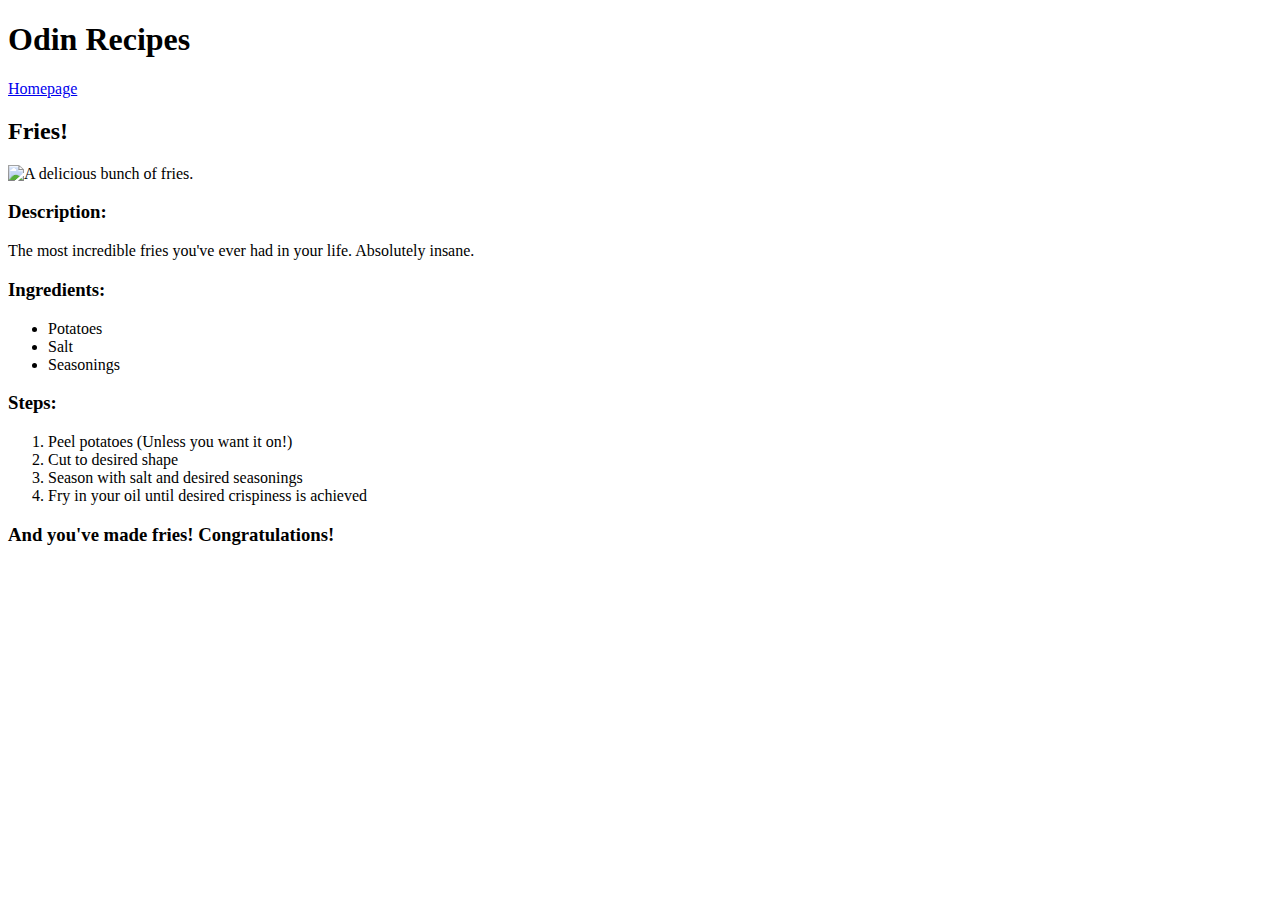
==== recipes/fries.html @ e2302677 "Add fries page and filled body" ====
<!DOCTYPE html>
<html lang="en">
<head>
    <meta charset="UTF-8">
    <meta name="viewport" content="width=device-width, initial-scale=1.0">
    <title>Fries</title>
</head>
<body>
    <h1>Odin Recipes</h1>
    <a href="../index.html">Homepage</a>
    <h2>Fries!</h2>
    <img src="https://www.allrecipes.com/thmb/L7KUAExCUOvWQ6OUBztJshv518o=/0x512/filters:no_upscale():max_bytes(150000):strip_icc():format(webp)/50223-homemade-crispy-seasoned-french-fries-DDMFS-4x3-4e3f07ae55c9474abc0e4ce601c33eda.jpg" alt="A delicious bunch of fries.">
    <h3>Description:</h3>
    <p>The most incredible fries you've ever had in your life. Absolutely insane.</p>
    <h3>Ingredients:</h3>
    <ul>
        <li>Potatoes</li>
        <li>Salt</li>
        <li>Seasonings</li>
    </ul>
    <h3>Steps:</h3>
    <ol>
        <li>Peel potatoes &#40;Unless you want it on!&#41;</li>
        <li>Cut to desired shape</li>
        <li>Season with salt and desired seasonings</li>
        <li>Fry in your oil until desired crispiness is achieved</li>
    </ol>
    <h3>And you've made fries! Congratulations!</h3>
</body>
</html>
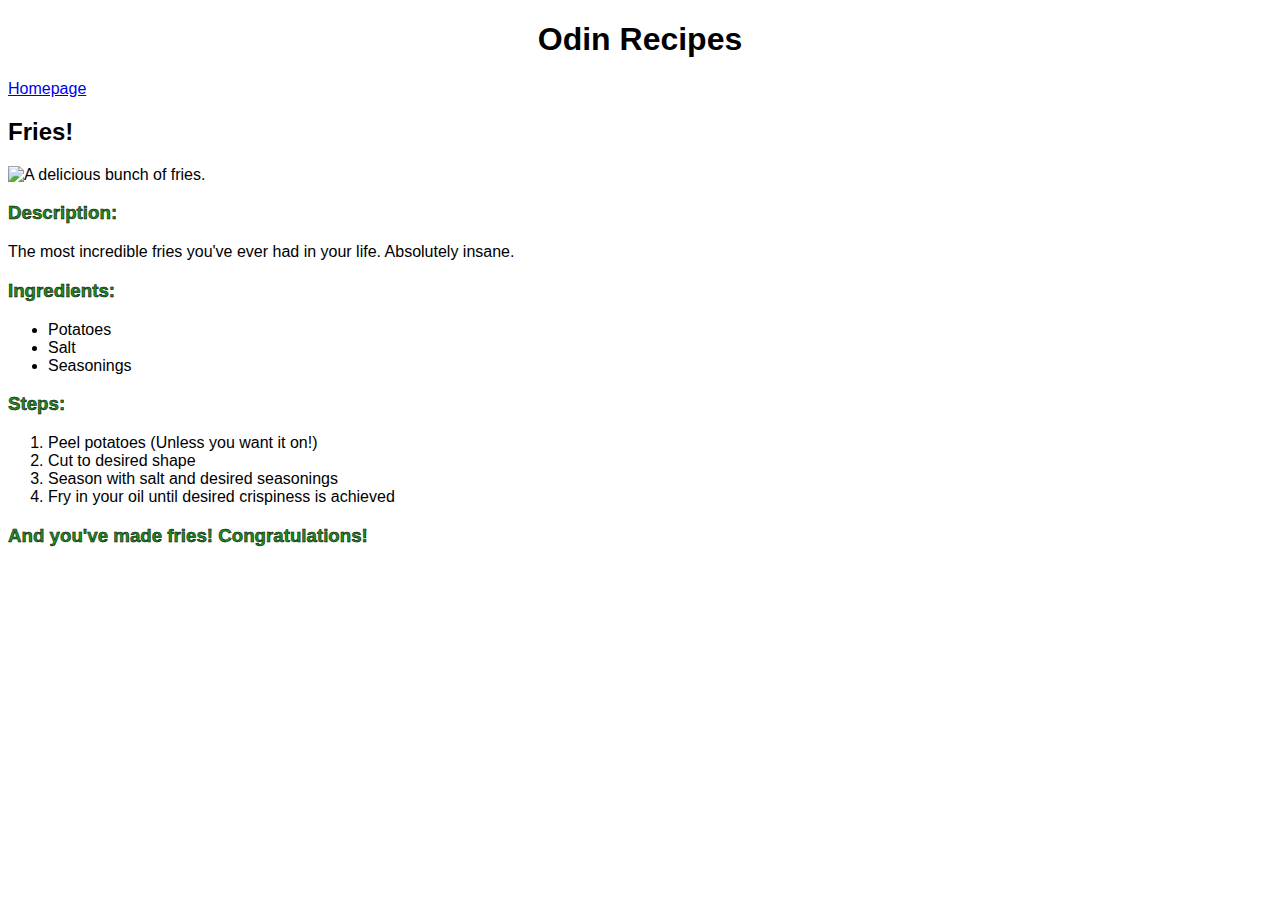
==== commit 3a7aed6c: "add stylesheet and homepagelink styling" ====
--- a/recipes/fries.html
+++ b/recipes/fries.html
@@ -4,10 +4,11 @@
     <meta charset="UTF-8">
     <meta name="viewport" content="width=device-width, initial-scale=1.0">
     <title>Fries</title>
+    <link rel="stylesheet" href="../style.css"
 </head>
 <body>
     <h1>Odin Recipes</h1>
-    <a href="../index.html">Homepage</a>
+    <a class="homepagelink" href="../index.html">Homepage</a>
     <h2>Fries!</h2>
     <img src="https://www.allrecipes.com/thmb/L7KUAExCUOvWQ6OUBztJshv518o=/0x512/filters:no_upscale():max_bytes(150000):strip_icc():format(webp)/50223-homemade-crispy-seasoned-french-fries-DDMFS-4x3-4e3f07ae55c9474abc0e4ce601c33eda.jpg" alt="A delicious bunch of fries.">
     <h3>Description:</h3>
--- a/style.css
+++ b/style.css
@@ -0,0 +1,17 @@
+* {
+    font-family: Verdana, Geneva, Tahoma, sans-serif;
+}
+
+h1 {
+    text-align: center;
+}
+
+h3 {
+    color: forestgreen;
+    -webkit-text-stroke: .5px;
+    -webkit-text-stroke-color: black;
+}
+
+.homepagelink {
+    text-align: center;
+}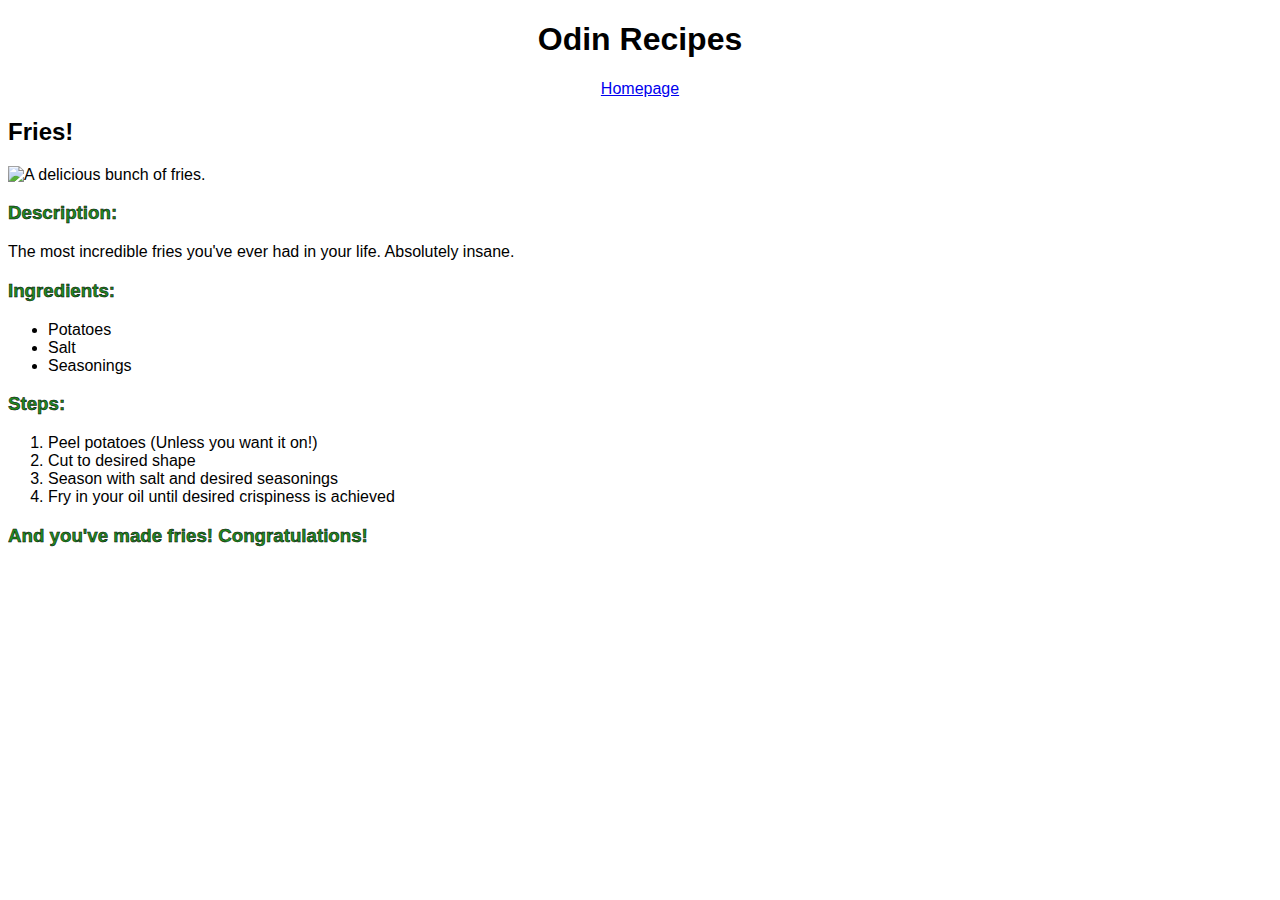
==== commit 8f430ed2: "fix homepage link and add class" ====
--- a/recipes/fries.html
+++ b/recipes/fries.html
@@ -4,11 +4,11 @@
     <meta charset="UTF-8">
     <meta name="viewport" content="width=device-width, initial-scale=1.0">
     <title>Fries</title>
-    <link rel="stylesheet" href="../style.css"
+    <link rel="stylesheet" href="../style.css">
 </head>
 <body>
     <h1>Odin Recipes</h1>
-    <a class="homepagelink" href="../index.html">Homepage</a>
+    <p class="homepagelink"><a href="../index.html">Homepage</a></p>
     <h2>Fries!</h2>
     <img src="https://www.allrecipes.com/thmb/L7KUAExCUOvWQ6OUBztJshv518o=/0x512/filters:no_upscale():max_bytes(150000):strip_icc():format(webp)/50223-homemade-crispy-seasoned-french-fries-DDMFS-4x3-4e3f07ae55c9474abc0e4ce601c33eda.jpg" alt="A delicious bunch of fries.">
     <h3>Description:</h3>
